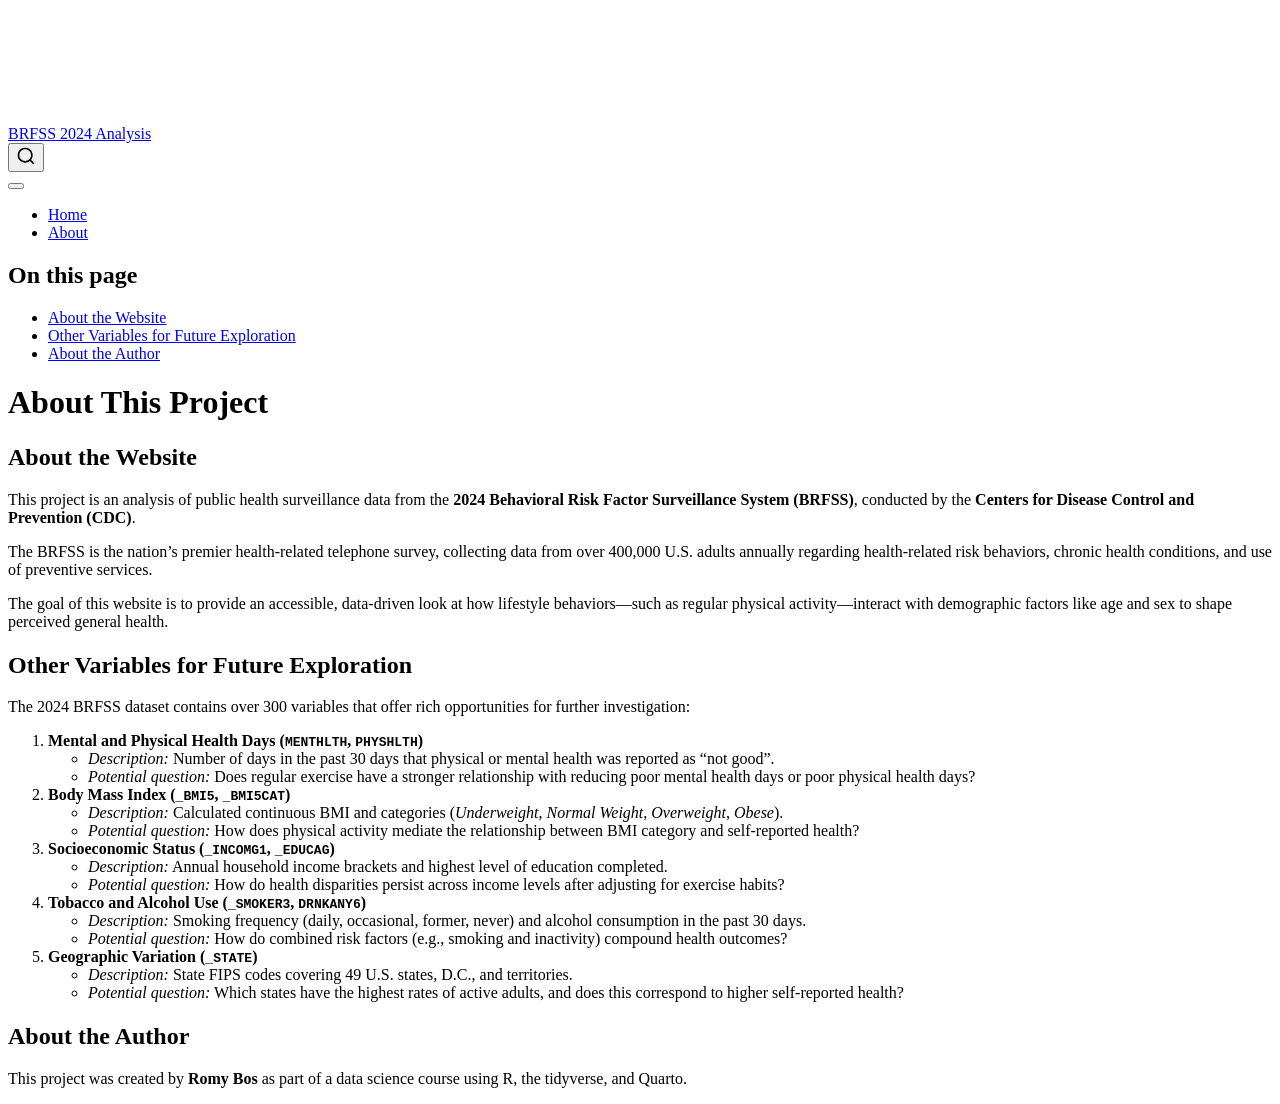
==== about.html @ 28c20156 "Built site for gh-pages" ====
<!DOCTYPE html>
<html xmlns="http://www.w3.org/1999/xhtml" lang="en" xml:lang="en"><head>

<meta charset="utf-8">
<meta name="generator" content="quarto-1.10.18">

<meta name="viewport" content="width=device-width, initial-scale=1.0, user-scalable=yes">


<title>About This Project – BRFSS 2024 Analysis</title>
<style>
/* Default styles provided by pandoc.
** See https://pandoc.org/MANUAL.html#variables-for-html for config info.
*/
span.smallcaps{font-variant: small-caps;}
div.columns{display: flex; gap: 1.5em;}
div.column{flex: auto;}
@media screen {
div.columns{gap: min(4vw, 1.5em);}
div.column{overflow-x: auto;}
}
div.hanging-indent{margin-left: 1.5em; text-indent: -1.5em;}
ul.task-list{list-style: none;}
ul.task-list li input[type="checkbox"] {
  width: 0.8em;
  margin: 0 0.8em 0.2em -1em; /* quarto-specific, see https://github.com/quarto-dev/quarto-cli/issues/4556 */ 
  vertical-align: middle;
}
</style>


<script src="site_libs/quarto-nav/quarto-nav.js"></script>
<script src="site_libs/quarto-nav/headroom.min.js"></script>
<script src="site_libs/clipboard/clipboard.min.js"></script>
<script src="site_libs/quarto-search/autocomplete.umd.js"></script>
<script src="site_libs/quarto-search/fuse.min.js"></script>
<script src="site_libs/quarto-search/quarto-search.js"></script>
<meta name="quarto:offset" content="./">
<script src="site_libs/quarto-html/quarto.js" type="module"></script>
<script src="site_libs/quarto-html/tabsets/tabsets.js" type="module"></script>
<script src="site_libs/quarto-html/popper.min.js"></script>
<script src="site_libs/quarto-html/tippy.umd.min.js"></script>
<script src="site_libs/quarto-html/anchor.min.js"></script>
<link href="site_libs/quarto-html/tippy.css" rel="stylesheet">
<link href="site_libs/quarto-html/quarto-syntax-highlighting-64a204ab8560d761af7679ceaba22944.css" rel="stylesheet" id="quarto-text-highlighting-styles">
<script src="site_libs/bootstrap/bootstrap.min.js"></script>
<link href="site_libs/bootstrap/bootstrap-icons.css" rel="stylesheet">
<link href="site_libs/bootstrap/bootstrap-5453c8eb392fbb9e83e403fa6f01b86a.min.css" rel="stylesheet" append-hash="true" id="quarto-bootstrap" data-mode="light">
<script id="quarto-search-options" type="application/json">{
  "location": "navbar",
  "copy-button": false,
  "collapse-after": 3,
  "panel-placement": "end",
  "type": "overlay",
  "limit": 50,
  "keyboard-shortcut": [
    "f",
    "/",
    "s"
  ],
  "show-item-context": false,
  "language": {
    "search-no-results-text": "No results",
    "search-matching-documents-text": "matching documents",
    "search-copy-link-title": "Copy link to search",
    "search-hide-matches-text": "Hide additional matches",
    "search-more-match-text": "more match in this document",
    "search-more-matches-text": "more matches in this document",
    "search-clear-button-title": "Clear",
    "search-text-placeholder": "",
    "search-detached-cancel-button-title": "Cancel",
    "search-submit-button-title": "Submit",
    "search-label": "Search"
  }
}</script>


</head>

<body class="nav-fixed quarto-light">

<div id="quarto-search-results"></div>
  <header id="quarto-header" class="headroom fixed-top">
    <nav class="navbar navbar-expand-lg " data-bs-theme="dark">
      <div class="navbar-container container-fluid">
      <div class="navbar-brand-container mx-auto">
    <a class="navbar-brand" href="./index.html">
    <span class="navbar-title">BRFSS 2024 Analysis</span>
    </a>
  </div>
            <div id="quarto-search" class="" title="Search"></div>
          <button class="navbar-toggler" type="button" data-bs-toggle="collapse" data-bs-target="#navbarCollapse" aria-controls="navbarCollapse" role="menu" aria-expanded="false" aria-label="Toggle navigation" onclick="if (window.quartoToggleHeadroom) { window.quartoToggleHeadroom(); }">
  <span class="navbar-toggler-icon"></span>
</button>
          <div class="collapse navbar-collapse" id="navbarCollapse">
            <ul class="navbar-nav navbar-nav-scroll me-auto">
  <li class="nav-item">
    <a class="nav-link" href="./index.html"> 
<span class="menu-text">Home</span></a>
  </li>  
  <li class="nav-item">
    <a class="nav-link active" href="./about.html" aria-current="page"> 
<span class="menu-text">About</span></a>
  </li>  
</ul>
          </div> <!-- /navcollapse -->
            <div class="quarto-navbar-tools">
</div>
      </div> <!-- /container-fluid -->
    </nav>
</header>
<!-- content -->
<div id="quarto-content" class="quarto-container page-columns page-rows-contents page-layout-article page-navbar">
<!-- sidebar -->
<!-- margin-sidebar -->
    <div id="quarto-margin-sidebar" class="sidebar margin-sidebar">
        <nav id="TOC" role="doc-toc" class="toc-active">
    <h2 id="toc-title">On this page</h2>
   
  <ul>
  <li><a href="#about-the-website" id="toc-about-the-website" class="nav-link active" data-scroll-target="#about-the-website">About the Website</a></li>
  <li><a href="#other-variables-for-future-exploration" id="toc-other-variables-for-future-exploration" class="nav-link" data-scroll-target="#other-variables-for-future-exploration">Other Variables for Future Exploration</a></li>
  <li><a href="#about-the-author" id="toc-about-the-author" class="nav-link" data-scroll-target="#about-the-author">About the Author</a></li>
  </ul>
</nav>
    </div>
<!-- main -->
<main class="content" id="quarto-document-content">

<header id="title-block-header" class="quarto-title-block default">
<div class="quarto-title">
<h1 class="title">About This Project</h1>
</div>



<div class="quarto-title-meta">

    
  
    
  </div>
  


</header>


<section id="about-the-website" class="level2">
<h2 class="anchored" data-anchor-id="about-the-website">About the Website</h2>
<p>This project is an analysis of public health surveillance data from the <strong>2024 Behavioral Risk Factor Surveillance System (BRFSS)</strong>, conducted by the <strong>Centers for Disease Control and Prevention (CDC)</strong>.</p>
<p>The BRFSS is the nation’s premier health-related telephone survey, collecting data from over 400,000 U.S. adults annually regarding health-related risk behaviors, chronic health conditions, and use of preventive services.</p>
<p>The goal of this website is to provide an accessible, data-driven look at how lifestyle behaviors—such as regular physical activity—interact with demographic factors like age and sex to shape perceived general health.</p>
</section>
<section id="other-variables-for-future-exploration" class="level2">
<h2 class="anchored" data-anchor-id="other-variables-for-future-exploration">Other Variables for Future Exploration</h2>
<p>The 2024 BRFSS dataset contains over 300 variables that offer rich opportunities for further investigation:</p>
<ol type="1">
<li><strong>Mental and Physical Health Days (<code>MENTHLTH</code>, <code>PHYSHLTH</code>)</strong>
<ul>
<li><em>Description:</em> Number of days in the past 30 days that physical or mental health was reported as “not good”.</li>
<li><em>Potential question:</em> Does regular exercise have a stronger relationship with reducing poor mental health days or poor physical health days?</li>
</ul></li>
<li><strong>Body Mass Index (<code>_BMI5</code>, <code>_BMI5CAT</code>)</strong>
<ul>
<li><em>Description:</em> Calculated continuous BMI and categories (<em>Underweight</em>, <em>Normal Weight</em>, <em>Overweight</em>, <em>Obese</em>).</li>
<li><em>Potential question:</em> How does physical activity mediate the relationship between BMI category and self-reported health?</li>
</ul></li>
<li><strong>Socioeconomic Status (<code>_INCOMG1</code>, <code>_EDUCAG</code>)</strong>
<ul>
<li><em>Description:</em> Annual household income brackets and highest level of education completed.</li>
<li><em>Potential question:</em> How do health disparities persist across income levels after adjusting for exercise habits?</li>
</ul></li>
<li><strong>Tobacco and Alcohol Use (<code>_SMOKER3</code>, <code>DRNKANY6</code>)</strong>
<ul>
<li><em>Description:</em> Smoking frequency (daily, occasional, former, never) and alcohol consumption in the past 30 days.</li>
<li><em>Potential question:</em> How do combined risk factors (e.g., smoking and inactivity) compound health outcomes?</li>
</ul></li>
<li><strong>Geographic Variation (<code>_STATE</code>)</strong>
<ul>
<li><em>Description:</em> State FIPS codes covering 49 U.S. states, D.C., and territories.</li>
<li><em>Potential question:</em> Which states have the highest rates of active adults, and does this correspond to higher self-reported health?</li>
</ul></li>
</ol>
</section>
<section id="about-the-author" class="level2">
<h2 class="anchored" data-anchor-id="about-the-author">About the Author</h2>
<p>This project was created by <strong>Romy Bos</strong> as part of a data science course using R, the tidyverse, and Quarto.</p>


</section>

</main> <!-- /main -->
<script id="quarto-html-after-body" type="application/javascript">
  window.document.addEventListener("DOMContentLoaded", function (event) {
    const icon = "";
    const anchorJS = new window.AnchorJS();
    anchorJS.options = {
      placement: 'right',
      icon: icon
    };
    anchorJS.add('.anchored');
    const isCodeAnnotation = (el) => {
      for (const clz of el.classList) {
        if (clz.startsWith('code-annotation-')) {                     
          return true;
        }
      }
      return false;
    }
    const onCopySuccess = function(e) {
      // button target
      const button = e.trigger;
      // don't keep focus
      button.blur();
      // flash "checked"
      button.classList.add('code-copy-button-checked');
      var currentTitle = button.getAttribute("title");
      button.setAttribute("title", "Copied!");
      let tooltip;
      if (window.bootstrap) {
        button.setAttribute("data-bs-toggle", "tooltip");
        button.setAttribute("data-bs-placement", "left");
        button.setAttribute("data-bs-title", "Copied!");
        tooltip = new bootstrap.Tooltip(button, 
          { trigger: "manual", 
            customClass: "code-copy-button-tooltip",
            offset: [0, -8]});
        tooltip.show();    
      }
      setTimeout(function() {
        if (tooltip) {
          tooltip.hide();
          button.removeAttribute("data-bs-title");
          button.removeAttribute("data-bs-toggle");
          button.removeAttribute("data-bs-placement");
        }
        button.setAttribute("title", currentTitle);
        button.classList.remove('code-copy-button-checked');
      }, 1000);
      // clear code selection
      e.clearSelection();
    }
    const getTextToCopy = function(trigger) {
      const outerScaffold = trigger.parentElement.cloneNode(true);
      const codeEl = outerScaffold.querySelector('code');
      for (const childEl of codeEl.children) {
        if (isCodeAnnotation(childEl)) {
          childEl.remove();
        }
      }
      return codeEl.innerText;
    }
    const clipboard = new window.ClipboardJS('.code-copy-button:not([data-in-quarto-modal])', {
      text: getTextToCopy
    });
    clipboard.on('success', onCopySuccess);
    if (window.document.getElementById('quarto-embedded-source-code-modal')) {
      const clipboardModal = new window.ClipboardJS('.code-copy-button[data-in-quarto-modal]', {
        text: getTextToCopy,
        container: window.document.getElementById('quarto-embedded-source-code-modal')
      });
      clipboardModal.on('success', onCopySuccess);
    }
      var localhostRegex = new RegExp(/^(?:http|https):\/\/localhost\:?[0-9]*\//);
      var mailtoRegex = new RegExp(/^mailto:/);
        var filterRegex = new RegExp('/' + window.location.host + '/');
      var isInternal = (href) => {
          return filterRegex.test(href) || localhostRegex.test(href) || mailtoRegex.test(href);
      }
      // Inspect non-navigation links and adorn them if external
     var links = window.document.querySelectorAll('a[href]:not(.nav-link):not(.navbar-brand):not(.toc-action):not(.sidebar-link):not(.sidebar-item-toggle):not(.pagination-link):not(.no-external):not([aria-hidden]):not(.dropdown-item):not(.quarto-navigation-tool):not(.about-link)');
      for (var i=0; i<links.length; i++) {
        const link = links[i];
        if (!isInternal(link.href)) {
          // undo the damage that might have been done by quarto-nav.js in the case of
          // links that we want to consider external
          if (link.dataset.originalHref !== undefined) {
            link.href = link.dataset.originalHref;
          }
        }
      }
    function tippyHover(el, contentFn, onTriggerFn, onUntriggerFn) {
      const config = {
        allowHTML: true,
        maxWidth: 500,
        delay: 100,
        arrow: false,
        appendTo: function(el) {
            return el.parentElement;
        },
        interactive: true,
        interactiveBorder: 10,
        theme: 'quarto',
        placement: 'bottom-start',
      };
      if (contentFn) {
        config.content = contentFn;
      }
      if (onTriggerFn) {
        config.onTrigger = onTriggerFn;
      }
      if (onUntriggerFn) {
        config.onUntrigger = onUntriggerFn;
      }
      window.tippy(el, config); 
    }
    const noterefs = window.document.querySelectorAll('a[role="doc-noteref"]');
    for (var i=0; i<noterefs.length; i++) {
      const ref = noterefs[i];
      tippyHover(ref, function() {
        // use id or data attribute instead here
        let href = ref.getAttribute('data-footnote-href') || ref.getAttribute('href');
        try { href = new URL(href).hash; } catch {}
        const id = href.replace(/^#\/?/, "");
        const note = window.document.getElementById(id);
        if (note) {
          return note.innerHTML;
        } else {
          return "";
        }
      });
    }
    const xrefs = window.document.querySelectorAll('a.quarto-xref');
    const processXRef = (id, note) => {
      // Strip column container classes
      const stripColumnClz = (el) => {
        el.classList.remove("page-full", "page-columns");
        if (el.children) {
          for (const child of el.children) {
            stripColumnClz(child);
          }
        }
      }
      stripColumnClz(note)
      if (id === null || id.startsWith('sec-')) {
        // Special case sections, only their first couple elements
        const container = document.createElement("div");
        if (note.children && note.children.length > 2) {
          container.appendChild(note.children[0].cloneNode(true));
          for (let i = 1; i < note.children.length; i++) {
            const child = note.children[i];
            if (child.tagName === "P" && child.innerText === "") {
              continue;
            } else {
              container.appendChild(child.cloneNode(true));
              break;
            }
          }
          if (window.Quarto?.typesetMath) {
            window.Quarto.typesetMath(container);
          }
          return container.innerHTML
        } else {
          if (window.Quarto?.typesetMath) {
            window.Quarto.typesetMath(note);
          }
          return note.innerHTML;
        }
      } else {
        // Remove any anchor links if they are present
        const anchorLink = note.querySelector('a.anchorjs-link');
        if (anchorLink) {
          anchorLink.remove();
        }
        if (window.Quarto?.typesetMath) {
          window.Quarto.typesetMath(note);
        }
        if (note.classList.contains("callout")) {
          return note.outerHTML;
        } else {
          return note.innerHTML;
        }
      }
    }
    for (var i=0; i<xrefs.length; i++) {
      const xref = xrefs[i];
      tippyHover(xref, undefined, function(instance) {
        instance.disable();
        let url = xref.getAttribute('href');
        let hash = undefined; 
        if (url.startsWith('#')) {
          hash = url;
        } else {
          try { hash = new URL(url).hash; } catch {}
        }
        if (hash) {
          const id = hash.replace(/^#\/?/, "");
          const note = window.document.getElementById(id);
          if (note !== null) {
            try {
              const html = processXRef(id, note.cloneNode(true));
              instance.setContent(html);
            } finally {
              instance.enable();
              instance.show();
            }
          } else {
            // See if we can fetch this
            fetch(url.split('#')[0])
            .then(res => res.text())
            .then(html => {
              const parser = new DOMParser();
              const htmlDoc = parser.parseFromString(html, "text/html");
              const note = htmlDoc.getElementById(id);
              if (note !== null) {
                const html = processXRef(id, note);
                instance.setContent(html);
              } 
            }).finally(() => {
              instance.enable();
              instance.show();
            });
          }
        } else {
          // See if we can fetch a full url (with no hash to target)
          // This is a special case and we should probably do some content thinning / targeting
          fetch(url)
          .then(res => res.text())
          .then(html => {
            const parser = new DOMParser();
            const htmlDoc = parser.parseFromString(html, "text/html");
            const note = htmlDoc.querySelector('main.content');
            if (note !== null) {
              // This should only happen for chapter cross references
              // (since there is no id in the URL)
              // remove the first header
              if (note.children.length > 0 && note.children[0].tagName === "HEADER") {
                note.children[0].remove();
              }
              const html = processXRef(null, note);
              instance.setContent(html);
            } 
          }).finally(() => {
            instance.enable();
            instance.show();
          });
        }
      }, function(instance) {
      });
    }
        let selectedAnnoteEl;
        const selectorForAnnotation = ( cell, annotation) => {
          let cellAttr = 'data-code-cell="' + cell + '"';
          let lineAttr = 'data-code-annotation="' +  annotation + '"';
          const selector = 'span[' + cellAttr + '][' + lineAttr + ']';
          return selector;
        }
        const selectCodeLines = (annoteEl) => {
          const doc = window.document;
          const targetCell = annoteEl.getAttribute("data-target-cell");
          const targetAnnotation = annoteEl.getAttribute("data-target-annotation");
          const annoteSpan = window.document.querySelector(selectorForAnnotation(targetCell, targetAnnotation));
          const lines = annoteSpan.getAttribute("data-code-lines").split(",");
          const lineIds = lines.map((line) => {
            return targetCell + "-" + line;
          })
          let top = null;
          let height = null;
          let parent = null;
          if (lineIds.length > 0) {
              //compute the position of the single el (top and bottom and make a div)
              const el = window.document.getElementById(lineIds[0]);
              top = el.offsetTop;
              height = el.offsetHeight;
              parent = el.parentElement.parentElement;
            if (lineIds.length > 1) {
              const lastEl = window.document.getElementById(lineIds[lineIds.length - 1]);
              const bottom = lastEl.offsetTop + lastEl.offsetHeight;
              height = bottom - top;
            }
            if (top !== null && height !== null && parent !== null) {
              // cook up a div (if necessary) and position it 
              let div = window.document.getElementById("code-annotation-line-highlight");
              if (div === null) {
                div = window.document.createElement("div");
                div.setAttribute("id", "code-annotation-line-highlight");
                div.style.position = 'absolute';
                parent.appendChild(div);
              }
              div.style.top = top - 2 + "px";
              div.style.height = height + 4 + "px";
              div.style.left = 0;
              let gutterDiv = window.document.getElementById("code-annotation-line-highlight-gutter");
              if (gutterDiv === null) {
                gutterDiv = window.document.createElement("div");
                gutterDiv.setAttribute("id", "code-annotation-line-highlight-gutter");
                gutterDiv.style.position = 'absolute';
                const codeCell = window.document.getElementById(targetCell);
                const gutter = codeCell.querySelector('.code-annotation-gutter');
                gutter.appendChild(gutterDiv);
              }
              gutterDiv.style.top = top - 2 + "px";
              gutterDiv.style.height = height + 4 + "px";
            }
            selectedAnnoteEl = annoteEl;
          }
        };
        const unselectCodeLines = () => {
          const elementsIds = ["code-annotation-line-highlight", "code-annotation-line-highlight-gutter"];
          elementsIds.forEach((elId) => {
            const div = window.document.getElementById(elId);
            if (div) {
              div.remove();
            }
          });
          selectedAnnoteEl = undefined;
        };
          // Handle positioning of the toggle
      window.addEventListener(
        "resize",
        throttle(() => {
          elRect = undefined;
          if (selectedAnnoteEl) {
            selectCodeLines(selectedAnnoteEl);
          }
        }, 10)
      );
      function throttle(fn, ms) {
      let throttle = false;
      let timer;
        return (...args) => {
          if(!throttle) { // first call gets through
              fn.apply(this, args);
              throttle = true;
          } else { // all the others get throttled
              if(timer) clearTimeout(timer); // cancel #2
              timer = setTimeout(() => {
                fn.apply(this, args);
                timer = throttle = false;
              }, ms);
          }
        };
      }
        // Attach click handler to the DT
        const annoteDls = window.document.querySelectorAll('dt[data-target-cell]');
        for (const annoteDlNode of annoteDls) {
          annoteDlNode.addEventListener('click', (event) => {
            const clickedEl = event.target;
            if (clickedEl !== selectedAnnoteEl) {
              unselectCodeLines();
              const activeEl = window.document.querySelector('dt[data-target-cell].code-annotation-active');
              if (activeEl) {
                activeEl.classList.remove('code-annotation-active');
              }
              selectCodeLines(clickedEl);
              clickedEl.classList.add('code-annotation-active');
            } else {
              // Unselect the line
              unselectCodeLines();
              clickedEl.classList.remove('code-annotation-active');
            }
          });
        }
    const findCites = (el) => {
      const parentEl = el.parentElement;
      if (parentEl) {
        const cites = parentEl.dataset.cites;
        if (cites) {
          return {
            el,
            cites: cites.split(' ')
          };
        } else {
          return findCites(el.parentElement)
        }
      } else {
        return undefined;
      }
    };
    var bibliorefs = window.document.querySelectorAll('a[role="doc-biblioref"]');
    for (var i=0; i<bibliorefs.length; i++) {
      const ref = bibliorefs[i];
      const citeInfo = findCites(ref);
      if (citeInfo) {
        tippyHover(citeInfo.el, function() {
          var popup = window.document.createElement('div');
          citeInfo.cites.forEach(function(cite) {
            var citeDiv = window.document.createElement('div');
            citeDiv.classList.add('hanging-indent');
            citeDiv.classList.add('csl-entry');
            var biblioDiv = window.document.getElementById('ref-' + cite);
            if (biblioDiv) {
              citeDiv.innerHTML = biblioDiv.innerHTML;
            }
            popup.appendChild(citeDiv);
          });
          return popup.innerHTML;
        });
      }
    }
  });
  </script>
</div> <!-- /content -->




</body></html>
---- site_libs/quarto-html/tippy.css ----
.tippy-box[data-animation=fade][data-state=hidden]{opacity:0}[data-tippy-root]{max-width:calc(100vw - 10px)}.tippy-box{position:relative;background-color:#333;color:#fff;border-radius:4px;font-size:14px;line-height:1.4;white-space:normal;outline:0;transition-property:transform,visibility,opacity}.tippy-box[data-placement^=top]>.tippy-arrow{bottom:0}.tippy-box[data-placement^=top]>.tippy-arrow:before{bottom:-7px;left:0;border-width:8px 8px 0;border-top-color:initial;transform-origin:center top}.tippy-box[data-placement^=bottom]>.tippy-arrow{top:0}.tippy-box[data-placement^=bottom]>.tippy-arrow:before{top:-7px;left:0;border-width:0 8px 8px;border-bottom-color:initial;transform-origin:center bottom}.tippy-box[data-placement^=left]>.tippy-arrow{right:0}.tippy-box[data-placement^=left]>.tippy-arrow:before{border-width:8px 0 8px 8px;border-left-color:initial;right:-7px;transform-origin:center left}.tippy-box[data-placement^=right]>.tippy-arrow{left:0}.tippy-box[data-placement^=right]>.tippy-arrow:before{left:-7px;border-width:8px 8px 8px 0;border-right-color:initial;transform-origin:center right}.tippy-box[data-inertia][data-state=visible]{transition-timing-function:cubic-bezier(.54,1.5,.38,1.11)}.tippy-arrow{width:16px;height:16px;color:#333}.tippy-arrow:before{content:"";position:absolute;border-color:transparent;border-style:solid}.tippy-content{position:relative;padding:5px 9px;z-index:1}
---- site_libs/quarto-html/quarto-syntax-highlighting-64a204ab8560d761af7679ceaba22944.css ----
/* quarto syntax highlight colors */
:root {
  --quarto-hl-ot-color: #003B4F;
  --quarto-hl-at-color: #657422;
  --quarto-hl-ss-color: #20794D;
  --quarto-hl-an-color: #5E5E5E;
  --quarto-hl-fu-color: #4758AB;
  --quarto-hl-st-color: #20794D;
  --quarto-hl-cf-color: #003B4F;
  --quarto-hl-op-color: #5E5E5E;
  --quarto-hl-er-color: #AD0000;
  --quarto-hl-bn-color: #AD0000;
  --quarto-hl-al-color: #AD0000;
  --quarto-hl-va-color: #111111;
  --quarto-hl-bu-color: inherit;
  --quarto-hl-ex-color: inherit;
  --quarto-hl-pp-color: #AD0000;
  --quarto-hl-in-color: #5E5E5E;
  --quarto-hl-vs-color: #20794D;
  --quarto-hl-wa-color: #5E5E5E;
  --quarto-hl-do-color: #5E5E5E;
  --quarto-hl-im-color: #00769E;
  --quarto-hl-ch-color: #20794D;
  --quarto-hl-dt-color: #AD0000;
  --quarto-hl-fl-color: #AD0000;
  --quarto-hl-co-color: #5E5E5E;
  --quarto-hl-cv-color: #5E5E5E;
  --quarto-hl-cn-color: #8f5902;
  --quarto-hl-sc-color: #5E5E5E;
  --quarto-hl-dv-color: #AD0000;
  --quarto-hl-kw-color: #003B4F;
}

/* other quarto variables */
:root {
  --quarto-font-monospace: SFMono-Regular, Menlo, Monaco, Consolas, "Liberation Mono", "Courier New", monospace;
}

/* syntax highlight based on Pandoc's rules */
pre > code.sourceCode > span {
  color: #003B4F;
}

code.sourceCode > span {
  color: #003B4F;
}

div.sourceCode,
div.sourceCode pre.sourceCode {
  color: #003B4F;
}

/* Normal */
code span {
  color: #003B4F;
}

/* Alert */
code span.al {
  color: #AD0000;
  font-style: inherit;
}

/* Annotation */
code span.an {
  color: #5E5E5E;
  font-style: inherit;
}

/* Attribute */
code span.at {
  color: #657422;
  font-style: inherit;
}

/* BaseN */
code span.bn {
  color: #AD0000;
  font-style: inherit;
}

/* BuiltIn */
code span.bu {
  font-style: inherit;
}

/* ControlFlow */
code span.cf {
  color: #003B4F;
  font-weight: bold;
  font-style: inherit;
}

/* Char */
code span.ch {
  color: #20794D;
  font-style: inherit;
}

/* Constant */
code span.cn {
  color: #8f5902;
  font-style: inherit;
}

/* Comment */
code span.co {
  color: #5E5E5E;
  font-style: inherit;
}

/* CommentVar */
code span.cv {
  color: #5E5E5E;
  font-style: italic;
}

/* Documentation */
code span.do {
  color: #5E5E5E;
  font-style: italic;
}

/* DataType */
code span.dt {
  color: #AD0000;
  font-style: inherit;
}

/* DecVal */
code span.dv {
  color: #AD0000;
  font-style: inherit;
}

/* Error */
code span.er {
  color: #AD0000;
  font-style: inherit;
}

/* Extension */
code span.ex {
  font-style: inherit;
}

/* Float */
code span.fl {
  color: #AD0000;
  font-style: inherit;
}

/* Function */
code span.fu {
  color: #4758AB;
  font-style: inherit;
}

/* Import */
code span.im {
  color: #00769E;
  font-style: inherit;
}

/* Information */
code span.in {
  color: #5E5E5E;
  font-style: inherit;
}

/* Keyword */
code span.kw {
  color: #003B4F;
  font-weight: bold;
  font-style: inherit;
}

/* Operator */
code span.op {
  color: #5E5E5E;
  font-style: inherit;
}

/* Other */
code span.ot {
  color: #003B4F;
  font-style: inherit;
}

/* Preprocessor */
code span.pp {
  color: #AD0000;
  font-style: inherit;
}

/* SpecialChar */
code span.sc {
  color: #5E5E5E;
  font-style: inherit;
}

/* SpecialString */
code span.ss {
  color: #20794D;
  font-style: inherit;
}

/* String */
code span.st {
  color: #20794D;
  font-style: inherit;
}

/* Variable */
code span.va {
  color: #111111;
  font-style: inherit;
}

/* VerbatimString */
code span.vs {
  color: #20794D;
  font-style: inherit;
}

/* Warning */
code span.wa {
  color: #5E5E5E;
  font-style: italic;
}

.prevent-inlining {
  content: "</";
}

/*# sourceMappingURL=9d8d5bb603a83b8298b89080a598c93b.css.map */
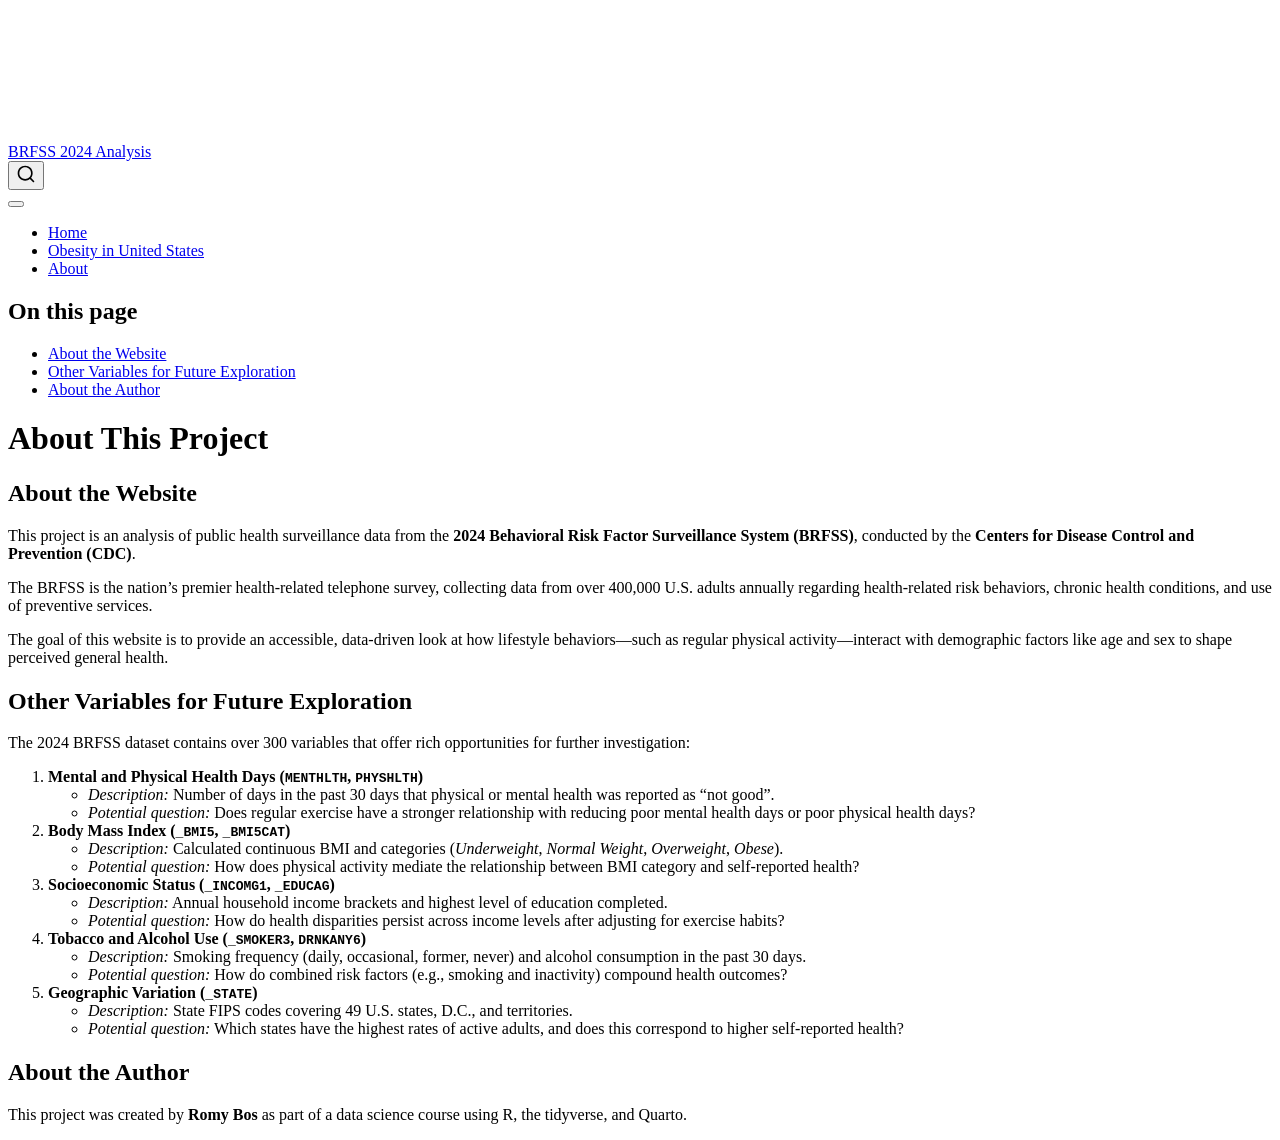
==== commit 7c2a777c: "Built site for gh-pages" ====
--- a/about.html
+++ b/about.html
@@ -45,7 +45,7 @@
 <link href="site_libs/quarto-html/quarto-syntax-highlighting-64a204ab8560d761af7679ceaba22944.css" rel="stylesheet" id="quarto-text-highlighting-styles">
 <script src="site_libs/bootstrap/bootstrap.min.js"></script>
 <link href="site_libs/bootstrap/bootstrap-icons.css" rel="stylesheet">
-<link href="site_libs/bootstrap/bootstrap-5453c8eb392fbb9e83e403fa6f01b86a.min.css" rel="stylesheet" append-hash="true" id="quarto-bootstrap" data-mode="light">
+<link href="site_libs/bootstrap/bootstrap-3eaf8885052e939fbbbe2bfb513fc417.min.css" rel="stylesheet" append-hash="true" id="quarto-bootstrap" data-mode="light">
 <script id="quarto-search-options" type="application/json">{
   "location": "navbar",
   "copy-button": false,
@@ -97,6 +97,10 @@
   <li class="nav-item">
     <a class="nav-link" href="./index.html"> 
 <span class="menu-text">Home</span></a>
+  </li>  
+  <li class="nav-item">
+    <a class="nav-link" href="./obesity.html"> 
+<span class="menu-text">Obesity in United States</span></a>
   </li>  
   <li class="nav-item">
     <a class="nav-link active" href="./about.html" aria-current="page"> 
@@ -264,7 +268,7 @@
     }
       var localhostRegex = new RegExp(/^(?:http|https):\/\/localhost\:?[0-9]*\//);
       var mailtoRegex = new RegExp(/^mailto:/);
-        var filterRegex = new RegExp('/' + window.location.host + '/');
+        var filterRegex = new RegExp("https:\/\/romy-bos\.github\.io\/final-project-attempt\/");
       var isInternal = (href) => {
           return filterRegex.test(href) || localhostRegex.test(href) || mailtoRegex.test(href);
       }
